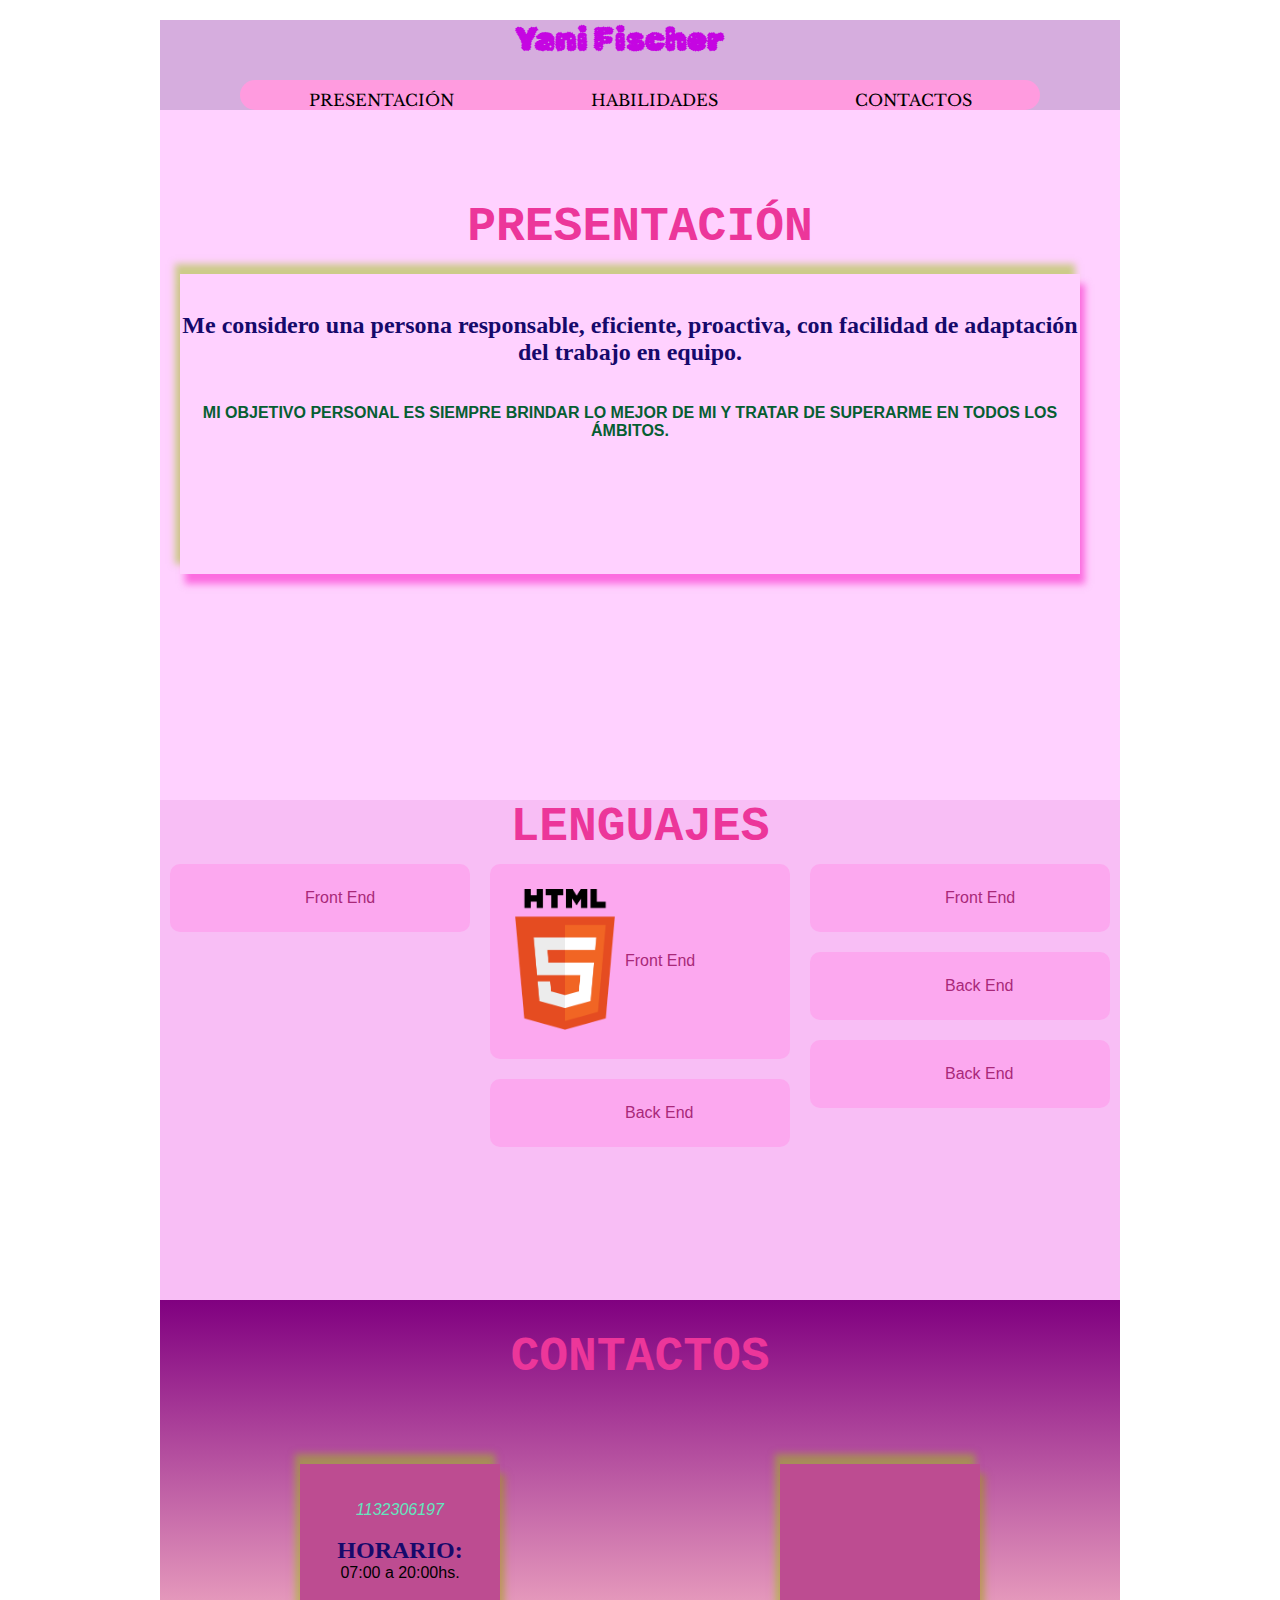
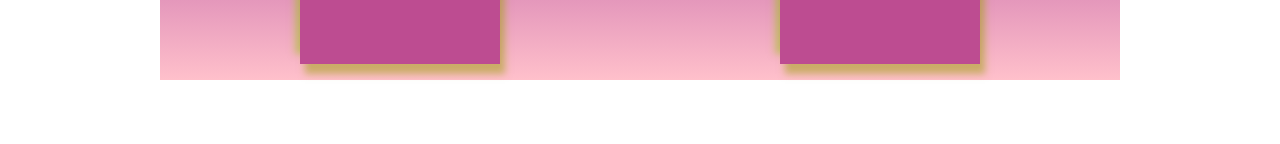
==== individuales/yani.html @ 7b51ac98 "AGREGUE MI CV" ====
<!DOCTYPE html>
<html lang="es">
<head>
    <meta charset="UTF-8">
    <meta http-equiv="X-UA-Compatible" content="IE=edge">
    <meta name="viewport" content="width=device-width, initial-scale=1.0">
    <title>Proyecto</title>
    <!-- css de bootstrap-->
    <link href="https://cdn.jsdelivr.net/npm/bootstrap@5.3.0-alpha1/dist/css/bootstrap.min.css" rel="stylesheet" integrity="sha384-GLhlTQ8iRABdZLl6O3oVMWSktQOp6b7In1Zl3/Jr59b6EGGoI1aFkw7cmDA6j6gD" crossorigin="anonymous">
    <!-- css mio-->
    <link rel="stylesheet" href="CSS/estilo1.css">

     <!-- fontawesome iconos-->
     <script src="https://kit.fontawesome.com/82ddb4fca1.js" crossorigin="anonymous"></script>


    <!-- css tipografia externa  de fonts google-->

    <link rel="preconnect" href="https://fonts.googleapis.com">
    <link rel="preconnect" href="https://fonts.gstatic.com" crossorigin>
    <link href="https://fonts.googleapis.com/css2?family=Libre+Baskerville:wght@700&family=Rubik+Gemstones&display=swap" rel="stylesheet">
   
   
</head>
<body>
    <header>
        <div id="marca"> 
            <h1>Yani Fischer </h1>
        </div>
            
        <nav id="botonera">
            <ul>
                <li> <a href="#presentacion">PRESENTACIÓN</a></li>
                <li> <a href="#listado">HABILIDADES</a></li>
                <li> <a href="#contactos">CONTACTOS</a></li>  
            </ul>
        </nav>
    </header>
    <section id="presentacion">
        <h5 class="fst-italic"> PRESENTACIÓN</h5>
        <div class="descripcion"> 
          <br>
          <br>
          <h3>Me considero una persona responsable, eficiente, proactiva, con facilidad de adaptación del trabajo en equipo. </h3>
          <br>
          <br>
          <h4> Mi objetivo personal es siempre brindar lo mejor de mi y tratar de superarme en todos los ámbitos.</h4>  
       
        </div>
    </section>

   
    <section id="listado">
        <h5 class="fst-italic"> LENGUAJES</h5>
        <main class="container-fluid" id="contenedor_listado">
            
          <div class="caja-principal1">
            <div class="imagen">
                <img src="img/CSS-front.png" alt="">
            </div>
            <div class="texto">
               Front End
            </div>
          </div>
  
          <div class="caja-principal2">
            <div class="imagen">
                <img src="IMG/html-front.png" alt="">
            </div>
            <div class="texto">
               Front End 
            </div>
          </div>
          <div class="caja-principal3">
            <div class="imagen">
                <img src="img/js-front.jpg" alt="">
            </div>
            <div class="texto">
               Front End
            </div>
          </div>
        
   
          <div class="caja-principal4">
            <div class="imagen">
                <img src="img/mysql_back.png" alt="">
            </div>
            <div class="texto">
               Back End
            </div>
          </div>
          <div class="caja-principal5">
            <div class="imagen">
                <img src="img/php-back.jpg" alt="">
            </div>
            <div class="texto">
               Back End
            </div>
          </div>
          <div class="caja-principal6">
            <div class="imagen">
                <img src="img/python-back.png" alt="">
            </div>
            <div class="texto">
               Back End
            </div>
          </div>
        
        
        
        </main>

    </section>

    <section id="contactos">
      
      <h5 class="fst-italic"> CONTACTOS</h5>

      <div class="flex-container">

        <div class="flex-items">
          <br>
          <br>
          <i class="fa-sharp fa-regular fa-phone fa-beat" style="color: #63E6BE;"> 1132306197</i>
          <br>
          <br>
          <h3>HORARIO:</h3>
          <p>07:00 a 20:00hs.</p>
          

        </div>

        <div class="flex-items">
          <iframe src="https://www.google.com/maps/embed?pb=!1m18!1m12!1m3!1d3333.554128122531!2d-60.2314653254291!3d-33.330470273437356!2m3!1f0!2f0!3f0!3m2!1i1024!2i768!4f13.1!3m3!1m2!1s0x95b767949921c7a3%3A0xcaff0af9007131f5!2sJos%C3%A9%20Ingenieros%20417%2C%20San%20Nicol%C3%A1s%20de%20Los%20Arroyos%2C%20Provincia%20de%20Buenos%20Aires!5e0!3m2!1ses-419!2sar!4v1715071087338!5m2!1ses-419!2sar" width="200" height="200" style="border:0;" allowfullscreen="" loading="lazy" referrerpolicy="no-referrer-when-downgrade"></iframe>
      
        </div>

    </section>
    

    <script src="https://cdn.jsdelivr.net/npm/bootstrap@5.3.0-alpha1/dist/js/bootstrap.bundle.min.js" integrity="sha384-w76AqPfDkMBDXo30jS1Sgez6pr3x5MlQ1ZAGC+nuZB+EYdgRZgiwxhTBTkF7CXvN" crossorigin="anonymous"></script>
</body>
</html>
---- individuales/CSS/estilo1.css ----
*{
    scroll-behavior: smooth;
    margin: 0;
    padding: 0;
    font-family:'Lucida Sans', 'Lucida Sans Regular', 'Lucida Grande', 'Lucida Sans Unicode', Geneva, Verdana, sans-serif;
}

header, section, footer {
    width: 960px;
    margin-left: auto;
    margin-right: auto;
}

header {
    height: 90px;
    background-color: rgb(214, 173, 222);
    position: sticky;
    top: 0;
    z-index: 1000;
}

#marca {
    width: 250px;
    height: 50px;
   margin-left: auto;
   margin-right: auto;
   margin-bottom: 10px;
   margin-top: 20px;
}

header div.marca{
    place-content: flex-start;
}

header div.marca nav{
    width: 70%;
    display: flex;
    place-content: space-between;
}

#menu, #menu-check{
    display: none;
}

h1 {
    margin-top: 20px;
    color: rgb(197, 5, 226);
    font-size: 2em;
    font-family: 'Rubik Gemstones', cursiva;
}
#botonera{
    width: 800px;
    height: 30px;
    background-color: rgb(255, 155, 223);
    margin: auto;
    border-radius: 20px;

}
#botonera ul{
    margin: 0%;
    padding: 0%;
    list-style-type: none;
    display: flex;
    flex-wrap: wrap;
    justify-content: space-around;

}
#botonera ul li a{
    width: 100%;
    font-family: 'Libre Baskerville', serif;
    display: block;
    color: black;
    text-decoration: none;
    padding: 10px;
    box-sizing: border-box;
}


#presentacion{
    height: 600px;
    padding-top: 90px;
    background-color: rgb(255, 209, 255);
   
}

.descripcion{
    width: 900px;
    height: 300px;
    margin: 20px;
    font-family:system-ui, -apple-system, BlinkMacSystemFont, 'Segoe UI', Roboto, Oxygen, Ubuntu, Cantarell, 'Open Sans', 'Helvetica Neue', sans-serif;
    box-shadow: 5px 10px 7px rgba(250, 7, 193, 0.5), -5px -10px 7px rgba(154, 198, 20, 0.5);
    float: left;
}




#contactos {
    height: 350px;
    padding-top: 30px;
    background: -webkit-linear-gradient(top, purple, pink);
}

.flex-container{
    height: 40vh;
    display: flex;
    justify-content:space-around;
    flex-wrap:wrap;
    align-items: center;
    
    
}


.flex-items{
    width: 200px;
    height: 200px;
    background-color: rgb(189, 76, 145);
    box-shadow: 5px 10px 7px rgba(155, 160, 8, 0.5), -5px -10px 7px rgba(154, 198, 20, 0.5);
    padding: 1px;
    text-align: center;
    box-sizing: border-box;
}



h3 {
    font-family: 'Times New Roman', Times, serif;
    color: rgb(22, 9, 107);
    text-align: center;
    font-size: 1.5em;
}

h4 {
    font-family:'Segoe UI', Tahoma, Geneva, Verdana, sans-serif;
    color: rgb(6, 94, 50);
    text-align: center;
    text-transform: uppercase;
    font-size: 1em;
}

h5 {
    font-family:'Courier New', Courier, monospace;
    color: rgb(236, 54, 154);
    text-align: center;
    text-transform: uppercase;
    font-size: 3em;
}

#listado{
    height: 500Px;
    background-color: rgb(248, 190, 245);
}


.caja-principal1, .caja-principal2 , .caja-principal3 {
    width: 80%;
    max-width: 250px;
    background: #fca8ef;
    border-radius: 10px;
    /*padding: 10px 20px;*/
    display: flex;
    align-items: center;
    padding: 25px;
    float: left;
    margin: 10px;
}
.caja-principal4, .caja-principal5 , .caja-principal6 {
    width: 80%;
    max-width: 250px;
    background: #fca8ef;
    border-radius: 10px;
    /*padding: 10px 20px;*/
    display: flex;
    align-items: center;
    padding: 25px;
    float:right;
    margin: 10px;
}

.imagen{
    flex-shrink: 0;
    width: 100px;
}

.imagen img{
    width: 100%;
    transition: 0.5s;
    object-fit: cover;
}

img:hover{
    transform: scale(1.2);
}

.texto{
    font-family: Impact, Haettenschweiler, 'Arial Narrow Bold', sans-serif;
    margin-left: 10px;
    color: rgb(169, 40, 121);
    text-align: center;
}

@media all and (min-width: 600px) and (max-width: 1023px) {
  

    header, section, footer {
        width: 580px;
    }
    
    header {
        height: 130px;
    }

    #marca {
        width: 250px;
        height: 60px;
    }
    h1{
        margin: 0;
        padding: 10px;
    }
       
    #botonera{
        width: 550px;
    }
  
    
    
    #presentacion{
        height: 600px;
    }

    .descripcion{
        width: 500px;
        margin: 10px;
        height: 300px;
        float:none;

    }
    
    #contactos {
        height: 700px;
    }

   
    
    .flex-container{
        height: 50vh;
    }

    
    
     
#listado{
        height: 1300Px;
 }
    
.caja-principal1, .caja-principal2 , .caja-principal3 {
    width: 93%;
    max-width: none;
    padding: 15px;
    float: none;
    margin: 15px;
}
.caja-principal4, .caja-principal5 , .caja-principal6 {
    width: 93%;
    max-width: none;
    padding: 15px;
    float: none;
    margin: 15px;
}
    

    header div.marca, header div.marca ul, header div.marca li{
        display: inline;
    }

    header div.marca nav{
        width: 100%;
        display: inline;
    }


}

@media all and (max-width: 599px) {
   
    header, section, footer {
        width: 98%;  
    }
    
    header {
        width: 98%;
        height: auto;
        position: relative;
            
    }
    
    #marca {
        width: 90%;
        height: auto;
        text-align: center;
    }

    #botonera{
        width: 90%;
        height: auto;
        margin: 0;
        padding: 5%;
    }

    #botonera ul{
        display: block;  
    }

    #botonera ul li a{
        width: 90%;
        display: block;
        text-align: center;
        padding: 3%;
        
    }

    #presentacion{
        height: auto;
        padding-top: 0;
       
        margin-top: 0;
    }

    .descripcion{  
        width: 80%;
        height: auto;
        margin: 5%;
        float: none;
    }
    #contactos {
        height: auto;
        padding-top: 2%;
    }
   
    
    .flex-container{
        height: auto;
   
    }
    

 
    
    .empresa{
        width: 90%;
        height: none;
        float: none;
    }
    .datos2{
        width: 90%;
        height: auto;
        margin: 0;
        padding: 0;
        clear: none;
    }   

    #listado{
        width: 100%;
        height: auto;
    }

    #contactos{
        width: 100%;
        height: auto;
        display: flex;
    }
     
    .caja-principal1, .caja-principal2 , .caja-principal3 {
        width: 90%;
        height: auto;
        padding: 0;
    
    }
    .caja-principal4, .caja-principal5 , .caja-principal6 {
        width: 90%;
        height: auto;
        padding: 0;
    }
   

    header h1{
        margin:0;
    }
    
    header h1 a{
        padding: 0;
    }

    header div.marca{
        display: flex;
        place-content: space-between;
    }

    #menu-check:not(:checked) ~ nav{
        display: none;
    }
    #menu-check:checked ~ nav{
        display: block;
    }

    #menu{
        display: block;
        color: var(--color-1);
        background-color: #f83636;
        font-size: 1.2em;
        font-weight: bold;
        border: 3px solid var(--color-1);
        border-radius: 0.3em;
        position: absolute;
        right: 0.5em;
        top: 0.5em;
        z-index: 9999;
    }

    #menu:hover{
        color:aquamarine;
        background: #838d1e;
    }
    #menu-cerrar{
        display: none;
    }

    #menu-check:checked ~ label #menu-abrir{
        display: none;
    }
    #menu-check:checked ~ label #menu-cerrar{
        display: block;
    }
    header div.marca nav{
        position: absolute;
        top:0;
        right: 0;
        height: 100%;
        background-color: var(--bgcolor-2);
        padding-top: 0.5em;
        padding-right: 1.5em;
        opacity: 0.8;
        color: var(--text-color-3);

    }

    header div.menu nav ul a{
        color: var(--text-color-3);
        background: none;

    }
    header div.menu nav ul {
        display: block;
        text-align: right;
    }
    

}
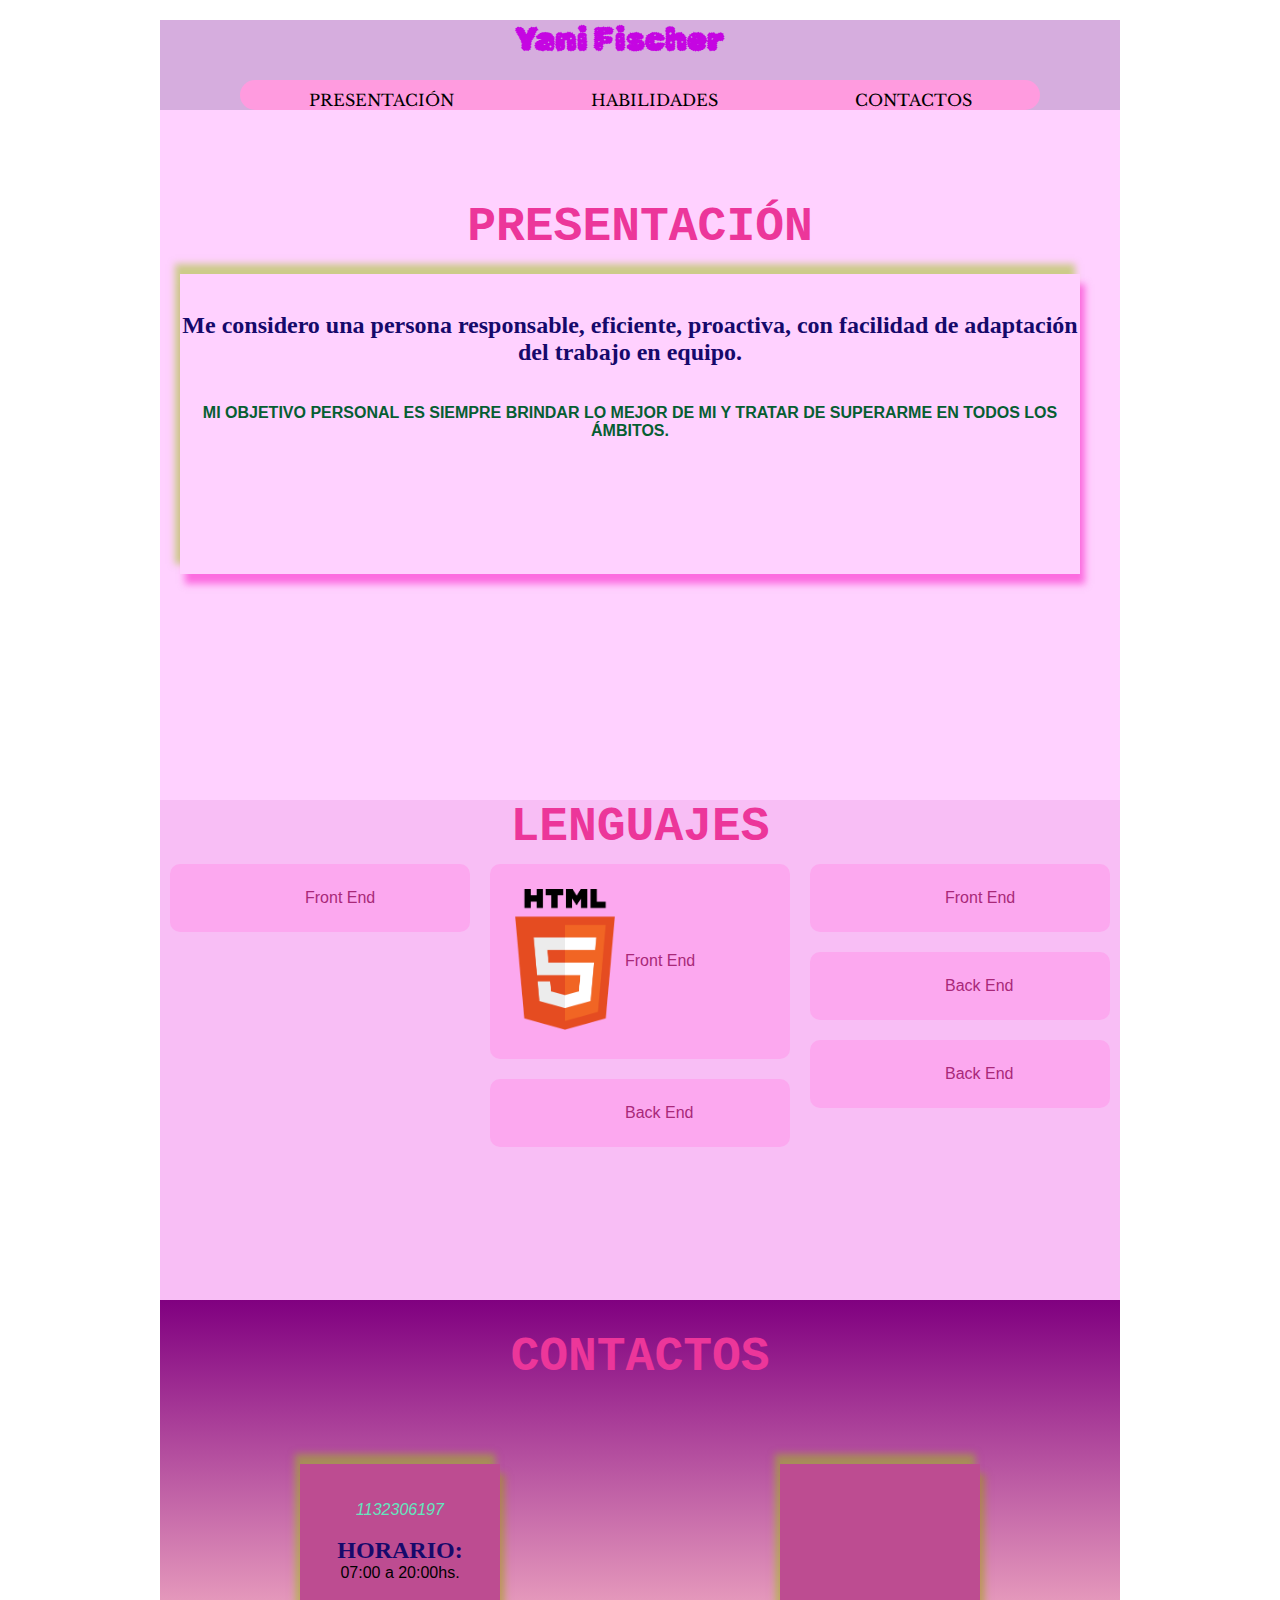
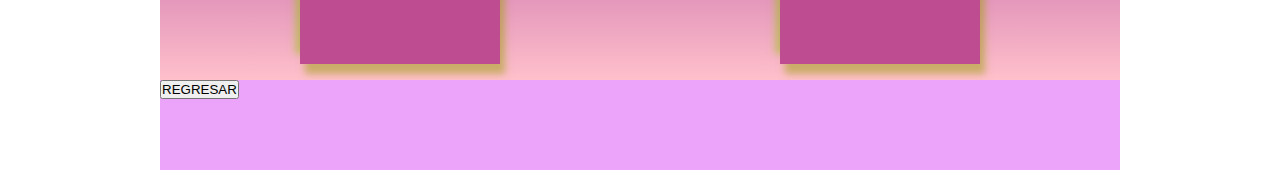
==== commit 66fa9712: "agregue boton" ====
--- a/individuales/yani.html
+++ b/individuales/yani.html
@@ -139,5 +139,9 @@
     
 
     <script src="https://cdn.jsdelivr.net/npm/bootstrap@5.3.0-alpha1/dist/js/bootstrap.bundle.min.js" integrity="sha384-w76AqPfDkMBDXo30jS1Sgez6pr3x5MlQ1ZAGC+nuZB+EYdgRZgiwxhTBTkF7CXvN" crossorigin="anonymous"></script>
-</body>
+   <footer>
+    <button onclick="location.href='../index.html'"  class="boton btn btn-outline-danger" type="button">REGRESAR</button>
+   </footer> 
+    
+  </body>
 </html>--- a/individuales/CSS/estilo1.css
+++ b/individuales/CSS/estilo1.css
@@ -200,16 +200,29 @@
     text-align: center;
 }
 
+footer {
+    height: 90px;
+    background-color: rgb(235, 164, 249);
+    position: sticky;
+    top: 0;
+    z-index: 1000;
+}
+
 @media all and (min-width: 600px) and (max-width: 1023px) {
   
 
     header, section, footer {
         width: 580px;
     }
-    
+
     header {
         height: 130px;
     }
+
+    footer {
+        height: 130px;
+    }
+    
 
     #marca {
         width: 250px;
@@ -296,6 +309,13 @@
             
     }
     
+    footer {
+        width: 98%;
+        height: auto;
+        position: relative;
+            
+    }
+
     #marca {
         width: 90%;
         height: auto;
